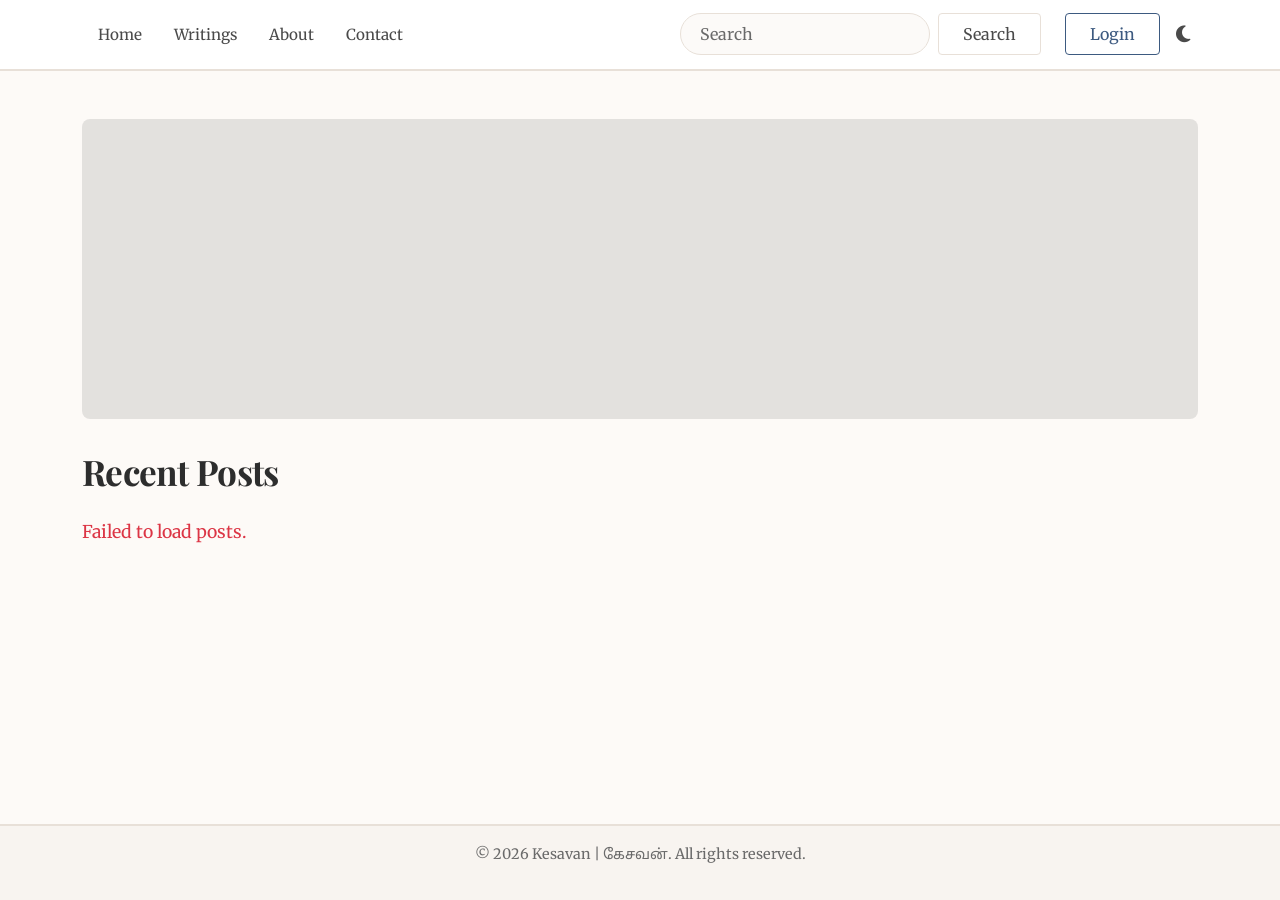
==== literary-blog-frontend/index.html @ 8e5f58e1 "Initial commit" ====
<!DOCTYPE html>
<html lang="en">
<head>
    <meta charset="UTF-8">
    <meta name="viewport" content="width=device-width, initial-scale=1.0">
    <meta name="description" content="Kesavan - [Brief description like 'essays, stories, and literary reflections']">
    <title>Kesavan - Official Website</title>
    <!-- Bootstrap 5 CSS -->
    <link href="https://cdn.jsdelivr.net/npm/bootstrap@5.3.0-alpha1/dist/css/bootstrap.min.css" rel="stylesheet">
    <!-- Font Awesome -->
    <link rel="stylesheet" href="https://cdnjs.cloudflare.com/ajax/libs/font-awesome/6.4.0/css/all.min.css">
    <!-- Google Fonts -->
    <link href="https://fonts.googleapis.com/css2?family=Playfair+Display:ital,wght@0,400;0,700;1,400&family=Merriweather:ital,wght@0,300;0,400;0,700;1,400&display=swap" rel="stylesheet">
    <!-- Tamil Fonts -->
    <link href="https://fonts.googleapis.com/css2?family=Noto+Sans+Tamil:wght@300;400;700&display=swap" rel="stylesheet">
    <!-- Quill CSS -->
    <link href="https://cdn.quilljs.com/1.3.6/quill.snow.css" rel="stylesheet">
    <!-- Custom CSS -->
    <link rel="stylesheet" href="css/style.css">
</head>
<body>

    <!-- Header -->
    <div id="header"></div>

    <!-- Main Content -->
    <main class="container my-5">
        <div id="pageContent"></div>
    </main>

    <!-- Footer -->
    <div id="footer"></div>

    <!-- OneSignal Web Push
    <script src="https://cdn.onesignal.com/sdks/web/v16/OneSignalSDK.page.js" defer></script>
    <script>
        window.OneSignalDeferred = window.OneSignalDeferred || [];
        OneSignalDeferred.push(async function(OneSignal) {
            await OneSignal.init({
                appId: "YOUR_ONESIGNAL_APP_ID", // Replace with your actual App ID
                safari_web_id: "web.onesignal.auto.xxxxxxxx-xxxx-xxxx-xxxx-xxxxxxxxxxxx",
                notifyButton: {
                    enable: true,
                    position: 'bottom-right',
                    theme: 'default',
                    size: 'medium',
                    showCredit: false,
                    text: {
                        'tip.state.unsubscribed': 'Subscribe to notifications',
                        'tip.state.subscribed': 'You\'re subscribed to notifications',
                        'tip.state.blocked': 'You\'ve blocked notifications',
                        'message.premission': 'We\'ll send you updates when new posts are published.',
                    },
                },
            });
        });
    </script> -->

    <!-- Bootstrap JS Bundle -->
    <script src="https://cdn.jsdelivr.net/npm/bootstrap@5.3.0-alpha1/dist/js/bootstrap.bundle.min.js"></script>

    <!-- Quill JS -->
    <script src="https://cdn.quilljs.com/1.3.6/quill.js"></script>

    <!-- Our JavaScript -->
    <script type="module" src="js/api.js"></script>
    <script type="module" src="js/auth.js"></script>
    <script type="module" src="js/router.js"></script>
    <script type="module" src="js/main.js"></script>
    <script type="module" src="js/admin.js"></script>
</body>
</html>
---- literary-blog-frontend/css/style.css ----
/* ----- CSS Variables (Light Theme) ----- */
:root {
    --bg-body: #fdfaf7;
    --bg-card: #ffffff;
    --bg-header: #ffffff;
    --bg-footer: #f8f4f0;
    --bg-hero: #f5efe9;
    --bg-toolbar: #f5efe9;
    --bg-input: #fcfaf8;
    --bg-table-stripe: #faf8f6;
    --text-primary: #2d2d2d;
    --text-secondary: #4a4a4a;
    --text-muted: #6a6a6a;
    --border-color: #e8e0d8;
    --border-light: #f0ebe5;
    --link-color: #3d5a80;
    --link-hover: #1f2e4a;
    --shadow-color: rgba(0,0,0,0.04);
    --shadow-hover: rgba(0,0,0,0.08);
    --badge-bg: #d0c8be;
    --badge-text: #2d2d2d;
    --btn-primary-bg: #3d5a80;
    --btn-primary-hover: #1f2e4a;
    --btn-outline-color: #3d5a80;
    --btn-outline-hover-bg: #3d5a80;
    --btn-outline-hover-text: #fff;
    --quill-border: #d8d0c8;
    --quill-bg: #fff;
    --quill-toolbar-bg: #f5efe9;
    --hero-border-left: #3d5a80;
    --blockquote-border: #3d5a80;
}

/* ----- Dark Theme Variables ----- */
body.dark-mode {
    --bg-body: #1a1a1a;
    --bg-card: #2a2a2a;
    --bg-header: #222222;
    --bg-footer: #1e1e1e;
    --bg-hero: #2a2a2a;
    --bg-toolbar: #2a2a2a;
    --bg-input: #333333;
    --bg-table-stripe: #2a2a2a;
    --text-primary: #e8e0d8;
    --text-secondary: #c0b8b0;
    --text-muted: #a0a0a0;
    --border-color: #3a3a3a;
    --border-light: #333333;
    --link-color: #8aa9c9;
    --link-hover: #b0cce0;
    --shadow-color: rgba(0,0,0,0.2);
    --shadow-hover: rgba(0,0,0,0.4);
    --badge-bg: #4a4a4a;
    --badge-text: #e8e0d8;
    --btn-primary-bg: #5a7a9a;
    --btn-primary-hover: #4a6a8a;
    --btn-outline-color: #8aa9c9;
    --btn-outline-hover-bg: #8aa9c9;
    --btn-outline-hover-text: #1a1a1a;
    --quill-border: #3a3a3a;
    --quill-bg: #2a2a2a;
    --quill-toolbar-bg: #333333;
    --hero-border-left: #8aa9c9;
    --blockquote-border: #8aa9c9;
}

/* Tamil font for articles/content */
.tamil-text,
article .tamil-content {
    font-family: 'Noto Sans Tamil', 'Mukta', sans-serif;
}

body {
    display: flex;
    flex-direction: column;
    min-height: 100vh;
    background-color: var(--bg-body);
    color: var(--text-primary);
    font-family: 'Merriweather', 'Georgia','Noto Sans Tamil', serif;
    font-size: 1.1rem;
    line-height: 1.8;
    transition: background-color 0.3s ease, color 0.3s ease;
}

main {
    flex: 1 0 auto;
}

h1, h2, h3, h4, h5, h6 {
    font-family: 'Playfair Display', 'Georgia', serif;
    font-weight: 700;
    letter-spacing: -0.02em;
    color: var(--text-primary);
}

/* Use a consistent font hierarchy */
h1 { font-size: 2.8rem; }
h2 { font-size: 2.2rem; }
h3 { font-size: 1.6rem; }

a {
    color: var(--link-color);
    text-decoration: none;
    transition: color 0.2s;
}
a:hover {
    color: var(--link-hover);
    text-decoration: underline;
}

/* Status dropdown (form-select) */
body.dark-mode .form-select {
    background-color: var(--bg-input) !important;
    color: var(--text-primary) !important;
    border-color: var(--border-color) !important;
    background-image: url("data:image/svg+xml,%3csvg xmlns='http://www.w3.org/2000/svg' viewBox='0 0 16 16'%3e%3cpath fill='%23c0b8b0' d='M1.5 4.5L8 11l6.5-6.5'/%3e%3c/svg%3e") !important;
}
body.dark-mode .form-select:focus {
    border-color: var(--link-color) !important;
    box-shadow: 0 0 0 0.2rem rgba(61, 90, 128, 0.15) !important;
}

/* File upload input */
body.dark-mode .form-control[type="file"] {
    background-color: var(--bg-input) !important;
    color: var(--text-secondary) !important;
    border-color: var(--border-color) !important;
}
body.dark-mode .form-control[type="file"]::file-selector-button {
    background-color: var(--bg-toolbar) !important;
    color: var(--text-secondary) !important;
    border-color: var(--border-color) !important;
    border-radius: 0.25rem;
    padding: 0.375rem 0.75rem;
    cursor: pointer;
    transition: background-color 0.2s;
}
body.dark-mode .form-control[type="file"]::file-selector-button:hover {
    background-color: var(--bg-table-stripe) !important;
    color: var(--text-primary) !important;
}

/* Ensure the "No file chosen" text is light in dark mode */
body.dark-mode .form-control[type="file"]::-webkit-file-upload-button {
    background-color: var(--bg-toolbar) !important;
    color: var(--text-secondary) !important;
    border-color: var(--border-color) !important;
}
body.dark-mode .form-control[type="file"]::-webkit-file-upload-button:hover {
    background-color: var(--bg-table-stripe) !important;
    color: var(--text-primary) !important;
}

/* Ensure all table rows have visible text in dark mode */
body.dark-mode .table tbody tr {
    background-color: var(--bg-card) !important;
    color: var(--text-primary) !important;
}
body.dark-mode .table-striped tbody tr:nth-of-type(odd) {
    background-color: var(--bg-table-stripe) !important;
}
body.dark-mode .table-striped tbody tr:nth-of-type(even) {
    background-color: var(--bg-card) !important;
}
body.dark-mode .table tbody td {
    color: var(--text-primary) !important;
}
body.dark-mode .table tbody tr:hover {
    background-color: var(--bg-table-stripe) !important;
}

/* Password toggle button */
#togglePasswordBtn {
    border-left: none;
    background-color: var(--bg-input);
    color: var(--text-secondary);
    border-color: var(--border-color);
}
#togglePasswordBtn:hover {
    background-color: var(--bg-table-stripe);
    color: var(--link-color);
}
body.dark-mode #togglePasswordBtn {
    background-color: var(--bg-input);
    color: var(--text-secondary);
    border-color: var(--border-color);
}
body.dark-mode #togglePasswordBtn:hover {
    background-color: var(--bg-table-stripe);
    color: var(--link-color);
}

.navbar {
    background-color: var(--bg-header) !important;
    border-bottom: 2px solid var(--border-color);
    padding: 0.8rem 1rem;
    transition: background-color 0.3s, border-color 0.3s;
}
.navbar-brand {
    font-family: 'Playfair Display', serif;
    font-size: 1.8rem;
    font-weight: 700;
    color: var(--text-primary) !important;
    letter-spacing: -0.02em;
}
.navbar-brand:hover {
    color: var(--link-color) !important;
    text-decoration: none;
}
.nav-link {
    font-family: 'Merriweather', serif;
    font-size: 0.95rem;
    color: var(--text-secondary) !important;
    padding: 0.5rem 1rem !important;
    transition: color 0.2s;
}
.nav-link:hover {
    color: var(--link-color) !important;
}
.nav-link.active {
    color: var(--link-color) !important;
    border-bottom: 2px solid var(--link-color);
}

/* Navbar toggler icon in dark mode */
.navbar-toggler {
    border-color: var(--border-color) !important;
}
.navbar-toggler-icon {
    filter: var(--toggler-icon-filter, none);
}
body.dark-mode .navbar-toggler-icon {
    --toggler-icon-filter: invert(1);
}

/* Dark mode toggle button */
.theme-toggle {
    background: none;
    border: none;
    font-size: 1.2rem;
    cursor: pointer;
    color: var(--text-secondary);
    padding: 0.25rem 0.5rem;
    transition: color 0.2s;
}
.theme-toggle:hover {
    color: var(--link-color);
}

/* ----- Buttons ----- */
.btn {
    font-family: 'Merriweather', serif;
    border-radius: 0.25rem;
    padding: 0.5rem 1.5rem;
    transition: all 0.2s;
}
.btn-primary {
    background-color: var(--btn-primary-bg);
    border-color: var(--btn-primary-bg);
    color: #fff;
}
.btn-primary:hover {
    background-color: var(--btn-primary-hover);
    border-color: var(--btn-primary-hover);
    color: #fff;
}
.btn-outline-primary {
    color: var(--btn-outline-color);
    border-color: var(--btn-outline-color);
}
.btn-outline-primary:hover {
    background-color: var(--btn-outline-hover-bg);
    border-color: var(--btn-outline-hover-bg);
    color: var(--btn-outline-hover-text);
}
.btn-outline-success {
    color: var(--text-secondary);
    border-color: var(--border-color);
}
.btn-outline-success:hover {
    background-color: var(--text-secondary);
    border-color: var(--text-secondary);
    color: var(--bg-body);
}
.btn-outline-danger {
    color: #b03e5e;
    border-color: #b03e5e;
}
.btn-outline-danger:hover {
    background-color: #b03e5e;
    border-color: #b03e5e;
    color: #fff;
}

/* ----- Cards ----- */
.card {
    background-color: var(--bg-card);
    border: 1px solid var(--border-color);
    border-radius: 0.5rem;
    box-shadow: 0 2px 8px var(--shadow-color);
    transition: box-shadow 0.25s ease, background-color 0.3s;
}
.card:hover {
    box-shadow: 0 4px 16px var(--shadow-hover);
}
.card-title {
    font-family: 'Playfair Display', serif;
    font-weight: 700;
    color: var(--text-primary);
}
.card-footer {
    background-color: transparent;
    border-top: 1px solid var(--border-light);
    color: var(--text-muted);
}

/* ----- Hero ----- */
.hero {
    position: relative;
    overflow: hidden;
    min-height: 300px;
    padding: 3rem 2rem;
    display: flex;
    align-items: center;
    justify-content: center;
    margin-bottom: 2rem;
    border-radius: 0.5rem;
    /* border-left: 6px solid var(--hero-border-left); */
    background: url('/assets/images/cover.jpg') no-repeat center center / cover;
    background-position: 68% center;
    transition: border-color 0.3s;
}

.hero-overlay {
    position: absolute;
    inset: 0;
    background: rgba(0, 0, 0, 0.1);
}

/* ----- Blog Detail ----- */
article h1 {
    font-size: 2.8rem;
    margin-bottom: 0.5rem;
    color: var(--text-primary);
}
article .text-muted {
    color: var(--text-muted) !important;
    font-size: 0.95rem;
    border-bottom: 1px solid var(--border-light);
    padding-bottom: 0.75rem;
    margin-bottom: 1.5rem;
}
article img {
    border-radius: 0.5rem;
    max-width: 100%;
    height: auto;
    margin: 1.5rem 0;
}
article blockquote {
    font-style: italic;
    border-left: 4px solid var(--blockquote-border);
    padding-left: 1.5rem;
    margin: 1.5rem 0;
    color: var(--text-secondary);
}

/* Regular page links */
.page-link {
    background-color: var(--bg-card) !important;
    color: var(--text-secondary) !important;
    border-color: var(--border-color) !important;
    transition: background-color 0.2s, color 0.2s;
}
.page-link:hover {
    background-color: var(--bg-table-stripe) !important;
    color: var(--link-color) !important;
}

/* Active page */
.page-item.active .page-link {
    background-color: var(--link-color) !important;
    border-color: var(--link-color) !important;
    color: #ffffff !important;
}

/* Disabled buttons (Previous/Next when at edges) */
.page-item.disabled .page-link {
    background-color: var(--bg-table-stripe) !important;
    color: var(--text-muted) !important;
    border-color: var(--border-color) !important;
    opacity: 0.6;
}

/* Pagination container (optional) */
.pagination {
    gap: 0.25rem;
}

/* ----- Badges ----- */
.badge {
    background-color: var(--badge-bg) !important;
    color: var(--badge-text) !important;
    font-weight: 500;
    padding: 0.4rem 0.7rem;
    border-radius: 2rem;
}
.badge.bg-info {
    background-color: var(--badge-bg) !important;
    color: var(--badge-text);
    font-weight: 400;
    padding: 0.4rem 0.8rem;
    border-radius: 2rem;
}
.badge.bg-secondary {
    background-color: var(--badge-bg) !important;
    color: var(--badge-text);
}

/* ----- Admin Tables ----- */
.table {
    font-size: 0.95rem;
    color: var(--text-primary) !;
    background-color: var(--bg-card) !important;
}
.table th {
    font-family: 'Playfair Display', serif;
    font-weight: 700;
    border-bottom: 2px solid var(--border-color);
    color: var(--text-primary);
}
.table td {
    border-bottom: 1px solid var(--border-light);
    color: var(--text-secondary);
}
.table-striped tbody tr:nth-of-type(odd) {
    background-color: var(--bg-table-stripe);
}

/* ----- Quill Editor ----- */
#editor .ql-container {
    font-family: 'Merriweather', serif;
    font-size: 1rem;
    min-height: 200px;
    background: var(--quill-bg);
    border: 1px solid var(--quill-border);
    border-top: none;
    color: var(--text-primary);
}
#editor .ql-editor {
    padding: 1rem;
}
#editor .ql-toolbar {
    background: var(--quill-toolbar-bg);
    border: 1px solid var(--quill-border);
    border-bottom: none;
}
#editor .ql-toolbar .ql-stroke {
    stroke: var(--text-secondary);
}
#editor .ql-toolbar .ql-fill {
    fill: var(--text-secondary);
}
#editor .ql-toolbar .ql-picker-label {
    color: var(--text-secondary);
}
#editor .ql-toolbar .ql-picker-item {
    color: var(--text-secondary);
}
#editor .ql-toolbar .ql-active .ql-stroke {
    stroke: var(--link-color);
}
#editor .ql-toolbar .ql-active .ql-fill {
    fill: var(--link-color);
}
#editor .ql-toolbar .ql-picker-item:hover,
#editor .ql-toolbar .ql-picker-item.ql-selected {
    color: var(--link-color);
}

/* Editor container */
#editor {
    background: var(--bg-card);
    border-radius: 0.25rem;
}

/* Editor content area */
#editor .ql-container {
    background: var(--bg-card) !important;
    border-color: var(--border-color) !important;
    font-family: 'Merriweather', serif;
    font-size: 1rem;
}

#editor .ql-editor {
    color: var(--text-primary) !important;
    background: var(--bg-card) !important;
    min-height: 200px;
    padding: 1rem;
}

/* Placeholder text */
#editor .ql-editor.ql-blank::before {
    color: var(--text-muted) !important;
    font-style: italic;
}

/* Toolbar */
#editor .ql-toolbar {
    background: var(--bg-toolbar) !important;
    border-color: var(--border-color) !important;
    border-top-left-radius: 0.25rem;
    border-top-right-radius: 0.25rem;
}

/* Toolbar buttons and icons */
#editor .ql-toolbar .ql-stroke {
    stroke: var(--text-secondary) !important;
}
#editor .ql-toolbar .ql-fill {
    fill: var(--text-secondary) !important;
}
#editor .ql-toolbar .ql-picker-label {
    color: var(--text-secondary) !important;
}
#editor .ql-toolbar .ql-picker-item {
    color: var(--text-secondary) !important;
}
#editor .ql-toolbar button:hover .ql-stroke,
#editor .ql-toolbar button:focus .ql-stroke {
    stroke: var(--link-color) !important;
}
#editor .ql-toolbar button:hover .ql-fill,
#editor .ql-toolbar button:focus .ql-fill {
    fill: var(--link-color) !important;
}
#editor .ql-toolbar .ql-active .ql-stroke {
    stroke: var(--link-color) !important;
}
#editor .ql-toolbar .ql-active .ql-fill {
    fill: var(--link-color) !important;
}
#editor .ql-toolbar .ql-picker-item:hover,
#editor .ql-toolbar .ql-picker-item.ql-selected {
    color: var(--link-color) !important;
}

/* Dropdown menus inside toolbar */
#editor .ql-picker-options {
    background: var(--bg-card) !important;
    border-color: var(--border-color) !important;
}
#editor .ql-picker-options .ql-picker-item {
    color: var(--text-secondary) !important;
}
#editor .ql-picker-options .ql-picker-item:hover,
#editor .ql-picker-options .ql-picker-item.ql-selected {
    color: var(--link-color) !important;
    background: var(--bg-table-stripe) !important;
}

/* ----- Search Bar ----- */
.form-control {
    font-family: 'Merriweather', serif;
    border: 1px solid var(--border-color);
    border-radius: 2rem;
    padding: 0.5rem 1.2rem;
    background-color: var(--bg-input);
    color: var(--text-primary);
    transition: background-color 0.3s, border-color 0.3s;
}
.form-control:focus {
    border-color: var(--link-color);
    box-shadow: 0 0 0 0.2rem rgba(61,90,128,0.15);
}
.form-control::placeholder {
    color: var(--text-muted);
}

/* Login form inputs */
#loginForm {
    background: var(--bg-card);
    padding: 2rem;
    border-radius: 0.5rem;
    border: 1px solid var(--border-color);
}
#loginForm .form-control {
    background-color: var(--bg-input) !important;
    color: var(--text-primary) !important;
    border-color: var(--border-color) !important;
}
#loginForm .form-select {
    background-color: var(--bg-input) !important;
    color: var(--text-primary) !important;
    border-color: var(--border-color) !important;
}
#loginForm .form-control:focus {
    border-color: var(--link-color) !important;
    box-shadow: 0 0 0 0.2rem rgba(61, 90, 128, 0.15) !important;
}
#loginForm .form-select:focus {
    border-color: var(--link-color) !important;
    box-shadow: 0 0 0 0.2rem rgba(61,90,128,0.15) !important;
}
#loginForm .form-control::placeholder {
    color: var(--text-muted) !important;
}

/* Buttons that use Bootstrap's btn-outline-secondary etc. */
.btn-outline-secondary {
    color: var(--text-secondary) !important;
    border-color: var(--border-color) !important;
}
.btn-outline-secondary:hover {
    background-color: var(--text-secondary) !important;
    color: var(--bg-body) !important;
}

/* Login button */
#loginForm .btn-primary {
    background-color: var(--btn-primary-bg) !important;
    border-color: var(--btn-primary-bg) !important;
}
#loginForm .btn-primary:hover {
    background-color: var(--btn-primary-hover) !important;
    border-color: var(--btn-primary-hover) !important;
}

/* Override Bootstrap's .text-muted */
.text-muted {
    color: var(--text-muted) !important;
}

/* Specific for blog detail meta */
article .text-muted,
.blog-meta {
    color: var(--text-muted) !important;
}

/* .like-btn {
    color: var(--text-secondary) !important;
    border-color: var(--border-color) !important;
}
.like-btn:hover {
    color: var(--link-color) !important;
    border-color: var(--link-color) !important;
}
.like-btn.liked {
    color: #dc3545 !important;
    border-color: #dc3545 !important;
} 
.like-count {
    color: var(--text-secondary) !important;
} */

/* Footer – ensure it uses our variables */
footer {
    flex-shrink: 0;
    margin-top: auto;
    background-color: var(--bg-footer) !important;
    color: var(--text-muted) !important;
    border-top: 2px solid var(--border-color) !important;
    font-size: 0.9rem;
    padding: 2rem 0;
    transition: background-color 0.3s, border-color 0.3s;
}

/* List Group (used in admin categories) */
.list-group-item {
    background-color: var(--bg-card) !important;
    color: var(--text-primary) !important;
    border-color: var(--border-color) !important;
}
.list-group-item:hover {
    background-color: var(--bg-table-stripe) !important;
}

/* Dropdown menus (used in admin header) */
.dropdown-menu {
    background-color: var(--bg-card) !important;
    border-color: var(--border-color) !important;
}
.dropdown-item {
    color: var(--text-secondary) !important;
}
.dropdown-item:hover {
    background-color: var(--bg-table-stripe) !important;
    color: var(--text-primary) !important;
}
.dropdown-divider {
    border-top: 1px solid var(--border-color) !important;
}

/* Alerts (if any) */
.alert {
    background-color: var(--bg-card) !important;
    color: var(--text-primary) !important;
    border-color: var(--border-color) !important;
}

/* Ensure the editor background is dark in dark mode */
body.dark-mode #editor .ql-container,
body.dark-mode #editor .ql-editor {
    background: var(--bg-card) !important;
}

/* Make all cards in the same row equal height */
#latestPosts .card {
    height: 100%;
    display: flex;
    flex-direction: column;
}

/* Card body grows to fill available space */
#latestPosts .card-body {
    flex: 1 1 auto;
    display: flex;
    flex-direction: column;
}

/* Card text grows to fill space */
#latestPosts .card-text {
    flex: 1 0 auto;
}

/* Consistent image sizing */
#latestPosts .card-img-top {
    width: 100%;
    height: 200px;
    object-fit: cover;
}

/* Ensure "Read More" button stays at bottom */
#latestPosts .card-body .btn {
    margin-top: auto;
    align-self: flex-start;
}

/* Card footer stays at bottom */
#latestPosts .card-footer {
    margin-top: auto;
}

/* Table header dark theme adapt */
.table-dark {
    --bs-table-bg: var(--bg-header);
    --bs-table-color: var(--text-primary);
    --bs-table-border-color: var(--border-color);
}

/* Table rows */
.table-hover tbody tr:hover {
    background-color: var(--bg-table-stripe) !important;
}

/* Actions buttons */
.table .btn {
    padding: 0.25rem 0.5rem;
    font-size: 0.875rem;
    line-height: 1.5;
}
.table .btn i {
    font-size: 1rem;
}

/* Category table */
#categoryList .btn i {
    font-size: 1rem;
}

/* About Page */
.about-page .author-photo {
    border-radius: 8px; /* subtle rounded corners – adjust as needed */
    box-shadow: 0 4px 12px rgba(0,0,0,0.08);
    transition: transform 0.3s ease, box-shadow 0.3s ease;
    display: block;
    margin: 0 auto;
}
.about-page .author-photo:hover {
    transform: scale(1.02);
    box-shadow: 0 6px 20px rgba(0,0,0,0.12);
}
.about-page .bio-text p {
    margin-bottom: 1rem;
}
.about-page .social-links .btn {
    border-radius: 20px;
    padding: 0.25rem 1.2rem;
}

/* Contact Page */
.contact-form-wrapper {
    background-color: var(--bg-card);
}
.contact-form-wrapper .form-control {
    background-color: var(--bg-input);
    color: var(--text-primary);
    border-color: var(--border-color);
}
.contact-form-wrapper .form-control:focus {
    border-color: var(--link-color);
    box-shadow: 0 0 0 0.2rem rgba(61,90,128,0.15);
}
.contact-form-wrapper .form-label {
    color: var(--text-secondary);
    font-weight: 500;
}
.contact-alternatives .btn {
    border-radius: 20px;
    padding: 0.3rem 1.5rem;
}
/* Placeholder text */
.contact-form-wrapper .form-control::placeholder {
    opacity: 0.7;
}

@media (max-width: 576px) {
    .hero {
        min-height: 180px;
        padding: 1.5rem 1rem;
        background-position: 50% center;
        border-left-width: 3px;
        border-radius: 0.3rem;
        margin-bottom: 1.5rem;
    }
    #latestPosts .card-img-top {
        height: 200px !important; /* keep the same */
        object-fit: cover;
    }
    .table-responsive .table {
        font-size: 0.8rem;
        margin-bottom: 0;
    }
    .table-responsive .table td,
    .table-responsive .table th {
        padding: 0.4rem 0.3rem;
        white-space: nowrap;
    }
    /* # column – smaller but visible */
    .table-responsive .table th:first-child,
    .table-responsive .table td:first-child {
        /* display: none; */
        width: 30px;
        padding-right: 0.2rem;
        font-size: 0.7rem;
        text-align: center;
    }
    /* Action buttons */
    .table-responsive .table .btn {
        padding: 0.15rem 0.35rem;
        font-size: 0.75rem;
    }
    .table-responsive .table .btn i {
        font-size: 0.85rem;
    }
    /* Status badge */
    .table-responsive .table .badge {
        font-size: 0.7rem;
        padding: 0.2rem 0.4rem;
    }
    /* Title column – allow wrapping */
    .table-responsive .table td:nth-child(2) {
        white-space: normal;
        max-width: 120px;
        word-break: break-word;
    }
}

@media (min-width: 576px) and (max-width: 767px) {
    .table-responsive {
        width: 100%;
        margin: 0;
        padding: 0;
    }
    .table-responsive .table {
        font-size: 0.85rem;
        margin-bottom: 0;
        width: 100%;
        table-layout: fixed; /* Helps control column widths */
    }
    .table-responsive .table td,
    .table-responsive .table th {
        padding: 0.5rem 0.4rem;
        white-space: nowrap;
    }
    /* Allow title column to wrap */
    .table-responsive .table td:nth-child(2),
    .table-responsive .table th:nth-child(2) {
        white-space: normal;
        max-width: 150px;
        word-break: break-word;
    }
    /* Adjust status badge */
    .table-responsive .table .badge {
        font-size: 0.7rem;
        padding: 0.2rem 0.5rem;
    }
    /* Action buttons */
    .table-responsive .table .btn {
        padding: 0.2rem 0.4rem;
        font-size: 0.75rem;
    }
    .table-responsive .table .btn i {
        font-size: 0.85rem;
    }
    /* Ensure actions column stays right-aligned */
    .table-responsive .table td:last-child,
    .table-responsive .table th:last-child {
        text-align: right !important;
        white-space: nowrap;
    }
}

/* On small screens, make search form full width */
@media (max-width: 768px) {
    .hero {
        min-height: 160px;
        padding: 1.5rem 1rem;
        background-position: 50% center;
        border-left-width: 4px;
    }
    .navbar-brand { font-size: 1.4rem; }
    article h1 { font-size: 2.2rem; }
    .navbar .navbar-collapse {
        padding-top: 0.5rem;
    }
    .navbar .navbar-collapse form {
        width: 100%;
        margin: 0.5rem 0;
    }
    .navbar .navbar-collapse form .form-control {
        flex: 1;
        min-width: 100px;
    }
    .navbar .navbar-collapse .d-flex {
        flex-wrap: wrap;
        justify-content: center;
        gap: 0.25rem;
        width: 100%;
        margin-top: 0.5rem;
    }
    .navbar .navbar-collapse .d-flex .dropdown,
    .navbar .navbar-collapse .d-flex .btn {
        width: auto;
    }
    /* Admin dropdown menu on mobile */
    .navbar .dropdown-menu {
        position: static !important;
        width: 100%;
        box-shadow: none;
        border: 1px solid var(--border-color);
    }
    .search-form {
        width: 100% !important;
        margin-right: 0 !important;
        margin-bottom: 0.5rem;
    }
    .search-form .form-control {
        flex: 1 !important;
        min-width: 100px;
    }
    .auth-section {
        width: 100%;
        justify-content: center;
        flex-wrap: wrap;
        margin-top: 0.25rem;
    }
}

/* Tablet (768px–991px) – keep items inline but reduce spacing */
@media (min-width: 768px) and (max-width: 992px) {
    .hero {
        min-height: 200px;
        padding: 2.5rem 2rem;
        background-position: 60% center;
        border-left-width: 5px;
    }
    .navbar .navbar-nav .nav-link {
        padding: 0.5rem 0.7rem !important;
        font-size: 0.9rem;
    }
    .navbar .form-control {
        width: 120px !important;
    }
    .search-form .form-control {
        width: 150px !important;
        min-width: 120px;
    }
    .search-form {
        margin-right: 0.75rem !important;
    }
}

/* On desktop, ensure proper spacing between search and auth */
@media (min-width: 992px) {
    .hero {
        min-height: 300px;
    }
    .search-form {
        margin-right: 1.5rem !important;
    }
    .search-form .form-control {
        width: 250px !important;
        min-width: 180px;
    }
    .auth-section {
        flex-shrink: 0;
    }
}

@media (max-width: 575px) {
    .hero {
        min-height: 120px;
        background-position: 50% center;
        border-left-width: 3px;
    }
    .hero::before {
        background: rgba(0, 0, 0, 0);
    }
}

/* ----- Very Small Screens (≤ 380px) ----- */
@media (max-width: 380px) {
    .hero {
        min-height: 100px;
        padding: 1.2rem 0.8rem;
        background-position: 50% center;
    }
}
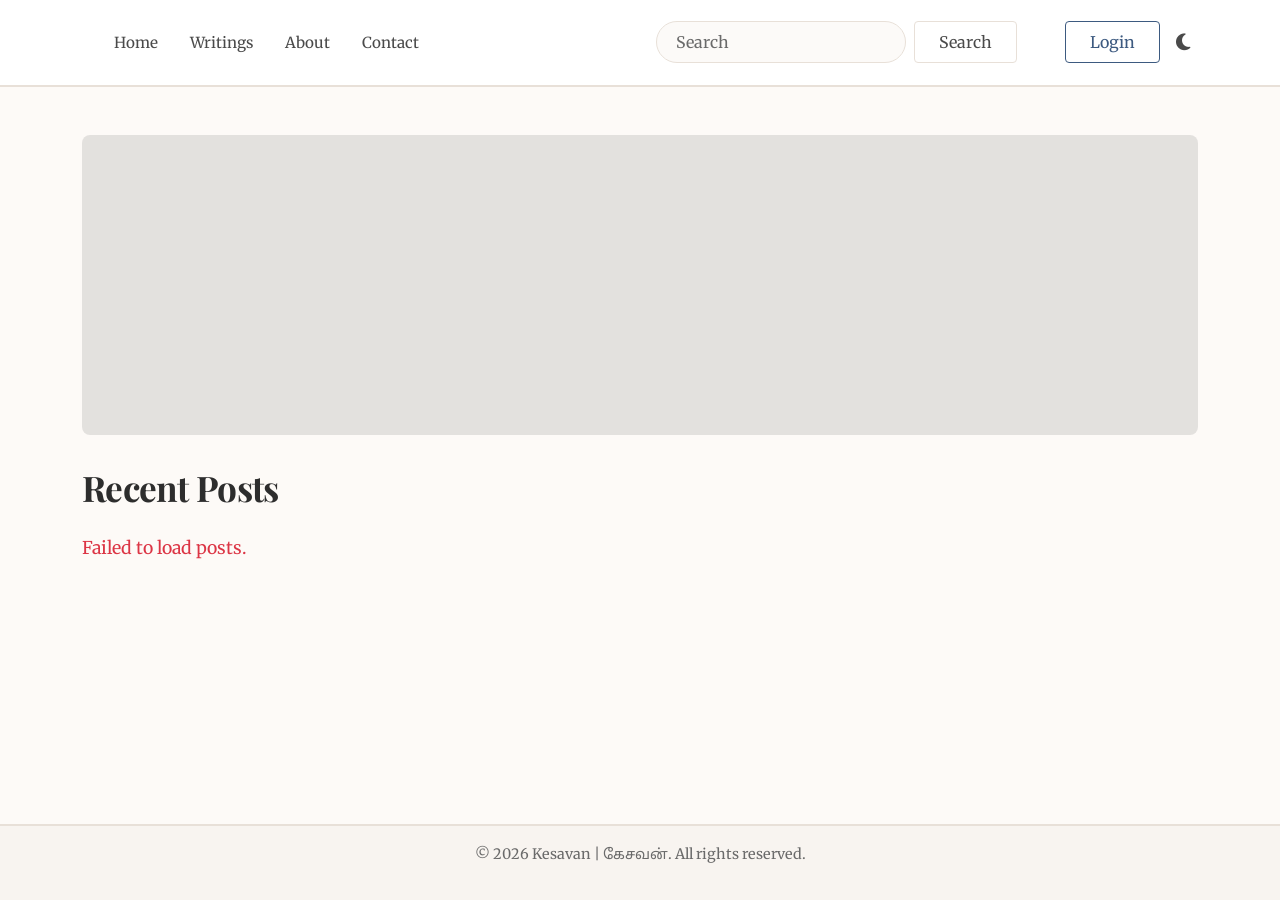
==== commit 50275be3: "Integrate OneSignal for web push notifications Added OneSignal Web Push notification integration." ====
--- a/literary-blog-frontend/index.html
+++ b/literary-blog-frontend/index.html
@@ -3,20 +3,36 @@
 <head>
     <meta charset="UTF-8">
     <meta name="viewport" content="width=device-width, initial-scale=1.0">
-    <meta name="description" content="Kesavan - [Brief description like 'essays, stories, and literary reflections']">
-    <title>Kesavan - Official Website</title>
-    <!-- Bootstrap 5 CSS -->
+    <title>Kesavan | கேசவன் - Official</title>
+    <meta name="description" content="Kesav Thoughts | Literature, Cinema, Observations, Opinion, Image, Book reviews.">
+    <meta name="author" content="Kesavan">
+    <meta name="copyright" content="Kesavan">
+    <meta name="robots" content="index, follow">
+
+    <!-- Canonical URL -->
+    <link rel="canonical" href="https://kesavthoughts.vercel.app/">
+
+    <!-- Open Graph Tags -->
+    <meta property="og:type" content="website">
+    <meta property="og:title" content="Kesavan | கேசவன் - Official">
+    <meta property="og:description" content="Kesav Thoughts | Literature, Cinema, Observations, Opinion, Image, Book reviews.">
+    <meta property="og:url" content="https://kesavthoughts.vercel.app/">
+    <meta property="og:image" content="https://kesavthoughts.vercel.app/assets/images/cover.jpg">
+    <meta property="og:site_name" content="Kesavan Thoughts">
+    <meta property="og:locale" content="en_US">
+
     <link href="https://cdn.jsdelivr.net/npm/bootstrap@5.3.0-alpha1/dist/css/bootstrap.min.css" rel="stylesheet">
-    <!-- Font Awesome -->
     <link rel="stylesheet" href="https://cdnjs.cloudflare.com/ajax/libs/font-awesome/6.4.0/css/all.min.css">
-    <!-- Google Fonts -->
+    <link rel="stylesheet" href="https://cdn.quilljs.com/1.3.6/quill.snow.css">
+    <link rel="stylesheet" href="css/style.css">
+
+    <link rel="preconnect" href="https://fonts.googleapis.com">
+    <link rel="preconnect" href="https://fonts.gstatic.com" crossorigin>
     <link href="https://fonts.googleapis.com/css2?family=Playfair+Display:ital,wght@0,400;0,700;1,400&family=Merriweather:ital,wght@0,300;0,400;0,700;1,400&display=swap" rel="stylesheet">
-    <!-- Tamil Fonts -->
     <link href="https://fonts.googleapis.com/css2?family=Noto+Sans+Tamil:wght@300;400;700&display=swap" rel="stylesheet">
-    <!-- Quill CSS -->
-    <link href="https://cdn.quilljs.com/1.3.6/quill.snow.css" rel="stylesheet">
-    <!-- Custom CSS -->
-    <link rel="stylesheet" href="css/style.css">
+
+    <link rel="icon" href="/assets/images/logo.jpg" />
+    <link rel="preload" as="image" href="/assets/images/cover.jpg">
 </head>
 <body>
 
@@ -31,17 +47,17 @@
     <!-- Footer -->
     <div id="footer"></div>
 
-    <!-- OneSignal Web Push
+    <!-- OneSignal Web Push -->
     <script src="https://cdn.onesignal.com/sdks/web/v16/OneSignalSDK.page.js" defer></script>
     <script>
         window.OneSignalDeferred = window.OneSignalDeferred || [];
         OneSignalDeferred.push(async function(OneSignal) {
             await OneSignal.init({
-                appId: "YOUR_ONESIGNAL_APP_ID", // Replace with your actual App ID
-                safari_web_id: "web.onesignal.auto.xxxxxxxx-xxxx-xxxx-xxxx-xxxxxxxxxxxx",
-                notifyButton: {
-                    enable: true,
-                    position: 'bottom-right',
+            appId: "cf090f76-245c-4152-b335-cf14d17d155e",
+            safari_web_id: "web.onesignal.auto.639febc2-a356-4a97-8e69-81281557724a",
+            notifyButton: {
+                enable: true,
+                position: 'bottom-right',
                     theme: 'default',
                     size: 'medium',
                     showCredit: false,
@@ -54,7 +70,7 @@
                 },
             });
         });
-    </script> -->
+    </script>
 
     <!-- Bootstrap JS Bundle -->
     <script src="https://cdn.jsdelivr.net/npm/bootstrap@5.3.0-alpha1/dist/js/bootstrap.bundle.min.js"></script>
@@ -69,4 +85,4 @@
     <script type="module" src="js/main.js"></script>
     <script type="module" src="js/admin.js"></script>
 </body>
-</html>+</html>
--- a/literary-blog-frontend/css/style.css
+++ b/literary-blog-frontend/css/style.css
@@ -64,6 +64,153 @@
     --blockquote-border: #8aa9c9;
 }
 
+/* Dark mode fixes for mobile navbar collapse */
+body.dark-mode .navbar-collapse {
+    background-color: var(--bg-header) !important;
+    border-color: var(--border-color);
+}
+
+body.dark-mode .navbar-collapse .nav-link {
+    color: var(--text-secondary) !important;
+}
+body.dark-mode .navbar-collapse .nav-link:hover {
+    color: var(--link-color) !important;
+}
+
+body.dark-mode .navbar-collapse .search-form .form-control {
+    background-color: var(--bg-input) !important;
+    color: var(--text-primary) !important;
+    border-color: var(--border-color) !important;
+}
+
+body.dark-mode .navbar-collapse .search-form .form-control::placeholder {
+    color: var(--text-muted) !important;
+}
+
+body.dark-mode .navbar-collapse .btn-outline-success {
+    color: var(--text-secondary) !important;
+    border-color: var(--border-color) !important;
+}
+body.dark-mode .navbar-collapse .btn-outline-success:hover {
+    background-color: var(--link-color) !important;
+    color: #fff !important;
+}
+
+/* Mobile auth buttons inside collapse */
+body.dark-mode .navbar-collapse .d-md-none .btn-outline-primary {
+    color: var(--link-color) !important;
+    border-color: var(--link-color) !important;
+}
+body.dark-mode .navbar-collapse .d-md-none .btn-outline-primary:hover {
+    background-color: var(--link-color) !important;
+    color: #fff !important;
+}
+
+body.dark-mode .navbar-collapse .d-md-none .btn-outline-secondary {
+    color: var(--text-secondary) !important;
+    border-color: var(--border-color) !important;
+}
+body.dark-mode .navbar-collapse .d-md-none .btn-outline-secondary:hover {
+    background-color: var(--text-secondary) !important;
+    color: var(--bg-body) !important;
+}
+
+body.dark-mode .navbar-collapse .d-md-none .btn-outline-danger {
+    color: #dc3545 !important;
+    border-color: #dc3545 !important;
+}
+body.dark-mode .navbar-collapse .d-md-none .btn-outline-danger:hover {
+    background-color: #dc3545 !important;
+    color: #fff !important;
+}
+
+/* Hamburger icon - visible in dark mode */
+body.dark-mode .navbar-toggler-icon {
+    filter: invert(1) brightness(200%) !important;
+}
+
+/* Ensure the toggler button has a visible border in dark mode */
+body.dark-mode .navbar-toggler {
+    border-color: var(--border-color) !important;
+}
+
+/* Status dropdown (form-select) */
+body.dark-mode .form-select {
+    background-color: var(--bg-input) !important;
+    color: var(--text-primary) !important;
+    border-color: var(--border-color) !important;
+    background-image: url("data:image/svg+xml,%3csvg xmlns='http://www.w3.org/2000/svg' viewBox='0 0 16 16'%3e%3cpath fill='%23c0b8b0' d='M1.5 4.5L8 11l6.5-6.5'/%3e%3c/svg%3e") !important;
+}
+body.dark-mode .form-select:focus {
+    border-color: var(--link-color) !important;
+    box-shadow: 0 0 0 0.2rem rgba(61, 90, 128, 0.15) !important;
+}
+
+/* File upload input */
+body.dark-mode .form-control[type="file"] {
+    background-color: var(--bg-input) !important;
+    color: var(--text-secondary) !important;
+    border-color: var(--border-color) !important;
+}
+body.dark-mode .form-control[type="file"]::file-selector-button {
+    background-color: var(--bg-toolbar) !important;
+    color: var(--text-secondary) !important;
+    border-color: var(--border-color) !important;
+    border-radius: 0.25rem;
+    padding: 0.375rem 0.75rem;
+    cursor: pointer;
+    transition: background-color 0.2s;
+}
+body.dark-mode .form-control[type="file"]::file-selector-button:hover {
+    background-color: var(--bg-table-stripe) !important;
+    color: var(--text-primary) !important;
+}
+
+/* Ensure the "No file chosen" text is light in dark mode */
+body.dark-mode .form-control[type="file"]::-webkit-file-upload-button {
+    background-color: var(--bg-toolbar) !important;
+    color: var(--text-secondary) !important;
+    border-color: var(--border-color) !important;
+}
+body.dark-mode .form-control[type="file"]::-webkit-file-upload-button:hover {
+    background-color: var(--bg-table-stripe) !important;
+    color: var(--text-primary) !important;
+}
+
+/* Ensure all table rows have visible text in dark mode */
+body.dark-mode .table tbody tr {
+    background-color: var(--bg-card) !important;
+    color: var(--text-primary) !important;
+}
+body.dark-mode .table-striped tbody tr:nth-of-type(odd) {
+    background-color: var(--bg-table-stripe) !important;
+}
+body.dark-mode .table-striped tbody tr:nth-of-type(even) {
+    background-color: var(--bg-card) !important;
+}
+body.dark-mode .table tbody td {
+    color: var(--text-primary) !important;
+}
+body.dark-mode .table tbody tr:hover {
+    background-color: var(--bg-table-stripe) !important;
+}
+
+body.dark-mode #togglePasswordBtn {
+    background-color: var(--bg-input);
+    color: var(--text-secondary);
+    border-color: var(--border-color);
+}
+body.dark-mode #togglePasswordBtn:hover {
+    background-color: var(--bg-table-stripe);
+    color: var(--link-color);
+}
+
+/* Ensure the editor background is dark in dark mode */
+body.dark-mode #editor .ql-container,
+body.dark-mode #editor .ql-editor {
+    background: var(--bg-card) !important;
+}
+
 /* Tamil font for articles/content */
 .tamil-text,
 article .tamil-content {
@@ -108,67 +255,6 @@
     text-decoration: underline;
 }
 
-/* Status dropdown (form-select) */
-body.dark-mode .form-select {
-    background-color: var(--bg-input) !important;
-    color: var(--text-primary) !important;
-    border-color: var(--border-color) !important;
-    background-image: url("data:image/svg+xml,%3csvg xmlns='http://www.w3.org/2000/svg' viewBox='0 0 16 16'%3e%3cpath fill='%23c0b8b0' d='M1.5 4.5L8 11l6.5-6.5'/%3e%3c/svg%3e") !important;
-}
-body.dark-mode .form-select:focus {
-    border-color: var(--link-color) !important;
-    box-shadow: 0 0 0 0.2rem rgba(61, 90, 128, 0.15) !important;
-}
-
-/* File upload input */
-body.dark-mode .form-control[type="file"] {
-    background-color: var(--bg-input) !important;
-    color: var(--text-secondary) !important;
-    border-color: var(--border-color) !important;
-}
-body.dark-mode .form-control[type="file"]::file-selector-button {
-    background-color: var(--bg-toolbar) !important;
-    color: var(--text-secondary) !important;
-    border-color: var(--border-color) !important;
-    border-radius: 0.25rem;
-    padding: 0.375rem 0.75rem;
-    cursor: pointer;
-    transition: background-color 0.2s;
-}
-body.dark-mode .form-control[type="file"]::file-selector-button:hover {
-    background-color: var(--bg-table-stripe) !important;
-    color: var(--text-primary) !important;
-}
-
-/* Ensure the "No file chosen" text is light in dark mode */
-body.dark-mode .form-control[type="file"]::-webkit-file-upload-button {
-    background-color: var(--bg-toolbar) !important;
-    color: var(--text-secondary) !important;
-    border-color: var(--border-color) !important;
-}
-body.dark-mode .form-control[type="file"]::-webkit-file-upload-button:hover {
-    background-color: var(--bg-table-stripe) !important;
-    color: var(--text-primary) !important;
-}
-
-/* Ensure all table rows have visible text in dark mode */
-body.dark-mode .table tbody tr {
-    background-color: var(--bg-card) !important;
-    color: var(--text-primary) !important;
-}
-body.dark-mode .table-striped tbody tr:nth-of-type(odd) {
-    background-color: var(--bg-table-stripe) !important;
-}
-body.dark-mode .table-striped tbody tr:nth-of-type(even) {
-    background-color: var(--bg-card) !important;
-}
-body.dark-mode .table tbody td {
-    color: var(--text-primary) !important;
-}
-body.dark-mode .table tbody tr:hover {
-    background-color: var(--bg-table-stripe) !important;
-}
-
 /* Password toggle button */
 #togglePasswordBtn {
     border-left: none;
@@ -180,15 +266,6 @@
     background-color: var(--bg-table-stripe);
     color: var(--link-color);
 }
-body.dark-mode #togglePasswordBtn {
-    background-color: var(--bg-input);
-    color: var(--text-secondary);
-    border-color: var(--border-color);
-}
-body.dark-mode #togglePasswordBtn:hover {
-    background-color: var(--bg-table-stripe);
-    color: var(--link-color);
-}
 
 .navbar {
     background-color: var(--bg-header) !important;
@@ -196,16 +273,12 @@
     padding: 0.8rem 1rem;
     transition: background-color 0.3s, border-color 0.3s;
 }
-.navbar-brand {
-    font-family: 'Playfair Display', serif;
-    font-size: 1.8rem;
-    font-weight: 700;
-    color: var(--text-primary) !important;
-    letter-spacing: -0.02em;
-}
-.navbar-brand:hover {
-    color: var(--link-color) !important;
-    text-decoration: none;
+.navbar-collapse {
+    transition: background-color 0.3s;
+    padding: 0.5rem 1rem;
+}
+.navbar .order-lg-2 {
+    order: 2;
 }
 .nav-link {
     font-family: 'Merriweather', serif;
@@ -229,8 +302,76 @@
 .navbar-toggler-icon {
     filter: var(--toggler-icon-filter, none);
 }
-body.dark-mode .navbar-toggler-icon {
-    --toggler-icon-filter: invert(1);
+
+.custom-toggler {
+    border: none;
+    background: transparent;
+    width: 40px;
+    height: 40px;
+    padding: 0;
+    display: flex;
+    flex-direction: column;
+    justify-content: center;
+    gap: 5px;
+}
+.custom-toggler span {
+    display: block;
+    width: 26px;
+    height: 3px;
+    background: currentColor;
+    border-radius: 2px;
+    transition: all 0.3s ease;
+}
+.custom-toggler[aria-expanded="true"] span:nth-child(1) {
+    transform: translateY(8px) rotate(45deg);
+}
+
+.custom-toggler[aria-expanded="true"] span:nth-child(2) {
+    opacity: 0;
+}
+.custom-toggler[aria-expanded="true"] span:nth-child(3) {
+    transform: translateY(-8px) rotate(-45deg);
+}
+.navbar-toggler::after,
+.navbar-toggler-icon {
+    display: none;
+}
+/* Remove focus outline/box-shadow from hamburger toggle */
+.navbar-toggler:focus,
+.navbar-toggler:active {
+    box-shadow: none !important;
+    outline: none !important;
+}
+
+
+/* Fix: Admin dropdown without affecting navbar layout */
+.navbar .dropdown {
+    position: relative;
+    flex-shrink: 0; /* prevents shrinking */
+}
+.navbar .dropdown-menu {
+    position: absolute !important;
+    top: 100% !important;
+    left: auto !important;
+    right: 0 !important;
+    z-index: 1050;
+    min-width: 200px;
+    margin-top: 0.25rem;
+    padding: 0.5rem 0;
+    box-shadow: 0 4px 12px rgba(0,0,0,0.12);
+    background-color: var(--bg-card);
+    border: 1px solid var(--border-color);
+}
+.navbar .dropdown-menu .dropdown-item {
+    color: var(--text-secondary);
+    padding: 0.4rem 1rem;
+}
+.navbar .dropdown-menu .dropdown-item:hover {
+    background-color: var(--bg-table-stripe);
+    color: var(--text-primary);
+}
+.navbar .dropdown-menu .dropdown-divider {
+    border-top-color: var(--border-color);
 }
 
 /* Dark mode toggle button */
@@ -325,7 +466,6 @@
     justify-content: center;
     margin-bottom: 2rem;
     border-radius: 0.5rem;
-    /* border-left: 6px solid var(--hero-border-left); */
     background: url('/assets/images/cover.jpg') no-repeat center center / cover;
     background-position: 68% center;
     transition: border-color 0.3s;
@@ -490,7 +630,6 @@
     font-family: 'Merriweather', serif;
     font-size: 1rem;
 }
-
 #editor .ql-editor {
     color: var(--text-primary) !important;
     background: var(--bg-card) !important;
@@ -635,22 +774,6 @@
 .blog-meta {
     color: var(--text-muted) !important;
 }
-
-/* .like-btn {
-    color: var(--text-secondary) !important;
-    border-color: var(--border-color) !important;
-}
-.like-btn:hover {
-    color: var(--link-color) !important;
-    border-color: var(--link-color) !important;
-}
-.like-btn.liked {
-    color: #dc3545 !important;
-    border-color: #dc3545 !important;
-} 
-.like-count {
-    color: var(--text-secondary) !important;
-} */
 
 /* Footer – ensure it uses our variables */
 footer {
@@ -697,12 +820,6 @@
     border-color: var(--border-color) !important;
 }
 
-/* Ensure the editor background is dark in dark mode */
-body.dark-mode #editor .ql-container,
-body.dark-mode #editor .ql-editor {
-    background: var(--bg-card) !important;
-}
-
 /* Make all cards in the same row equal height */
 #latestPosts .card {
     height: 100%;
@@ -918,10 +1035,34 @@
         background-position: 50% center;
         border-left-width: 4px;
     }
-    .navbar-brand { font-size: 1.4rem; }
+    .navbar {
+        position: relative;
+    }
+    .navbar .order-lg-2 {
+        order: 2;
+        margin-left: auto !important;
+    }
     article h1 { font-size: 2.2rem; }
     .navbar .navbar-collapse {
-        padding-top: 0.5rem;
+        position: absolute;
+        top: 100%;
+        left: 0;
+        width: 100%;
+        background: var(--bs-body-bg);
+        z-index: 1000;
+    }
+    .navbar .navbar-collapse .search-form {
+        width: 100% !important;
+        margin: 0.5rem 0 !important;
+        padding: 0 0.5rem;
+    }
+    .navbar .navbar-collapse .search-form .form-control {
+        flex: 1;
+        min-width: 100px;
+        width: 100% !important;
+    }
+    .navbar .navbar-collapse .search-form .btn {
+        flex-shrink: 0;
     }
     .navbar .navbar-collapse form {
         width: 100%;
@@ -944,7 +1085,7 @@
     }
     /* Admin dropdown menu on mobile */
     .navbar .dropdown-menu {
-        position: static !important;
+        position: static;
         width: 100%;
         box-shadow: none;
         border: 1px solid var(--border-color);
@@ -959,8 +1100,7 @@
         min-width: 100px;
     }
     .auth-section {
-        width: 100%;
-        justify-content: center;
+        justify-content: right;
         flex-wrap: wrap;
         margin-top: 0.25rem;
     }
@@ -1025,4 +1165,4 @@
         padding: 1.2rem 0.8rem;
         background-position: 50% center;
     }
-}+}
